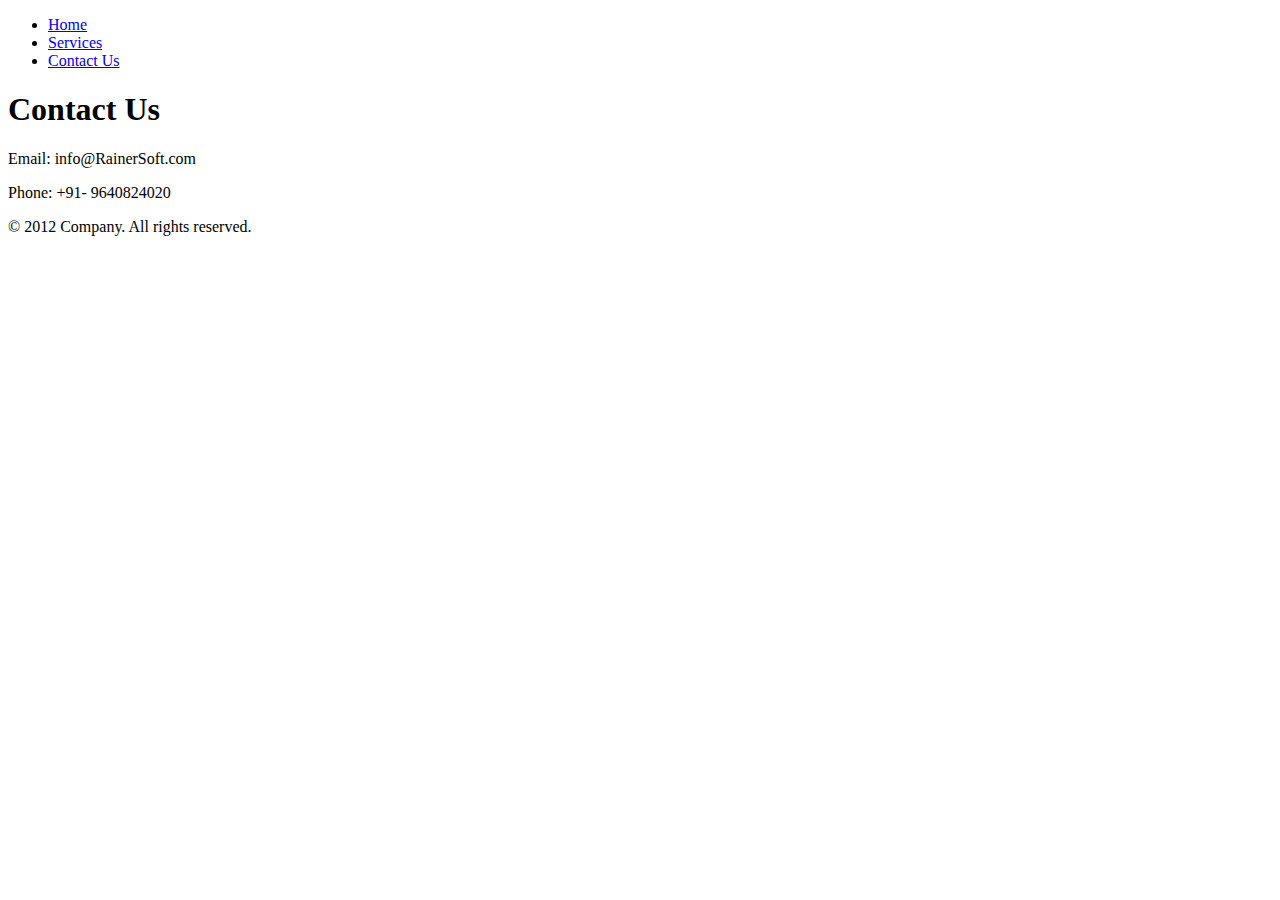
==== contact.html @ d96758b9 "Create contact.html" ====
<!DOCTYPE html>
<html>
<head>
  <title>Company Demo Website - Contact Us</title>
  <link rel="stylesheet" href="assets/style.css">
</head>
<body>
  <header>
    <nav>
      <ul>
        <li><a href="index.html">Home</a></li>
        <li><a href="services.html">Services</a></li>
        <li><a href="contact.html">Contact Us</a></li>
      </ul>
    </nav>
  </header>

  <main>
    <h1>Contact Us</h1>
    <p>Email: info@RainerSoft.com</p>
    <p>Phone: +91- 9640824020</p>
  </main>

  <footer>
    <p>&copy; 2012 Company. All rights reserved.</p>
  </footer>
</body>
</html>
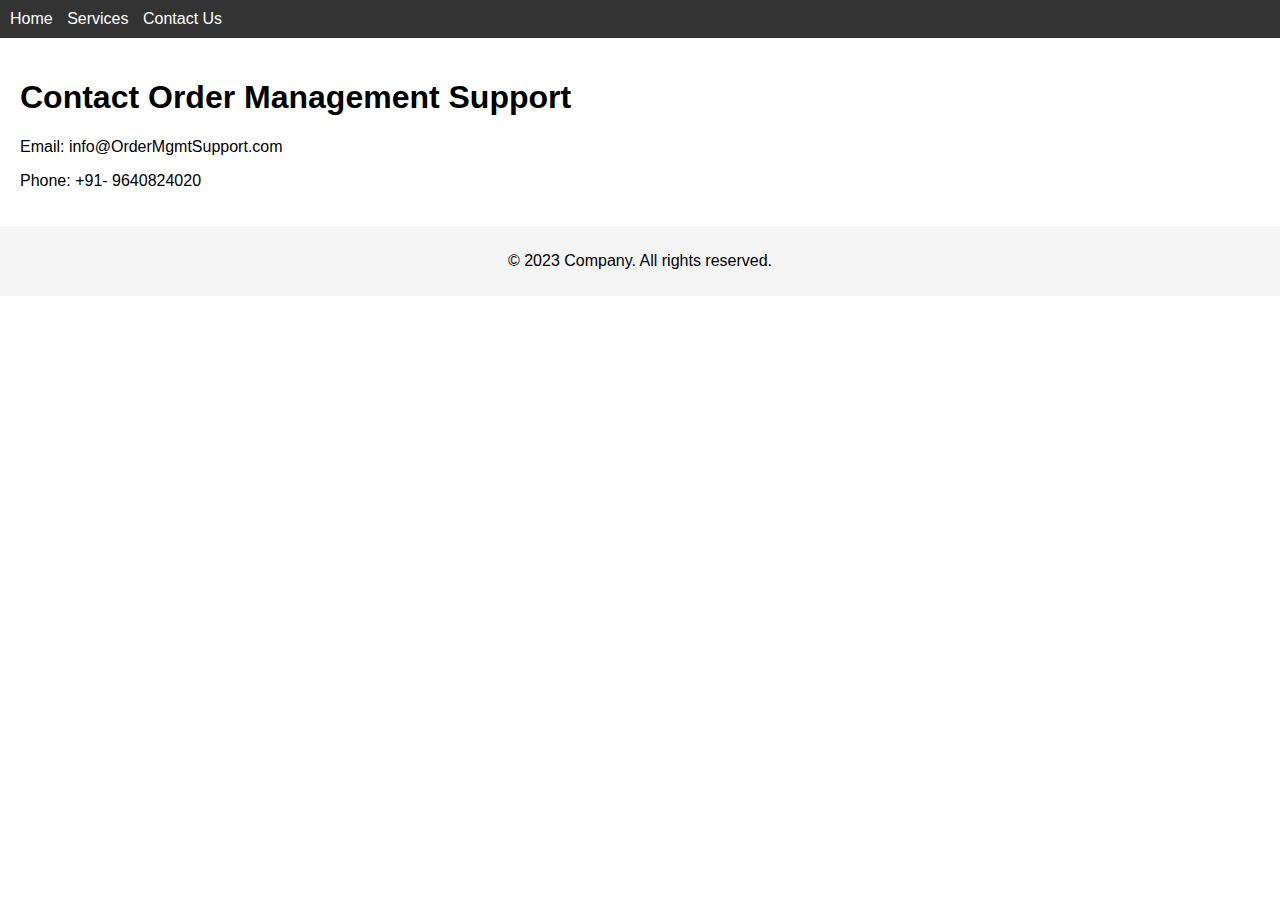
==== commit 653fcbd9: "Update contact.html" ====
--- a/contact.html
+++ b/contact.html
@@ -1,7 +1,7 @@
 <!DOCTYPE html>
 <html>
 <head>
-  <title>Company Demo Website - Contact Us</title>
+  <title>Order Management Support - Contact Us</title>
   <link rel="stylesheet" href="assets/style.css">
 </head>
 <body>
@@ -16,13 +16,13 @@
   </header>
 
   <main>
-    <h1>Contact Us</h1>
-    <p>Email: info@RainerSoft.com</p>
+    <h1>Contact Order Management Support</h1>
+    <p>Email: info@OrderMgmtSupport.com</p>
     <p>Phone: +91- 9640824020</p>
   </main>
 
   <footer>
-    <p>&copy; 2012 Company. All rights reserved.</p>
+    <p>&copy; 2023 Company. All rights reserved.</p>
   </footer>
 </body>
 </html>
--- a/assets/style.css
+++ b/assets/style.css
@@ -0,0 +1,38 @@
+/* assets/style.css */
+body {
+  font-family: Arial, sans-serif;
+  margin: 0;
+  padding: 0;
+}
+
+header {
+  background-color: #333;
+  color: #fff;
+  padding: 10px;
+}
+
+nav ul {
+  list-style-type: none;
+  margin: 0;
+  padding: 0;
+}
+
+nav ul li {
+  display: inline;
+  margin-right: 10px;
+}
+
+nav ul li a {
+  color: #fff;
+  text-decoration: none;
+}
+
+main {
+  padding: 20px;
+}
+
+footer {
+  background-color: #f5f5f5;
+  padding: 10px;
+  text-align: center;
+}
